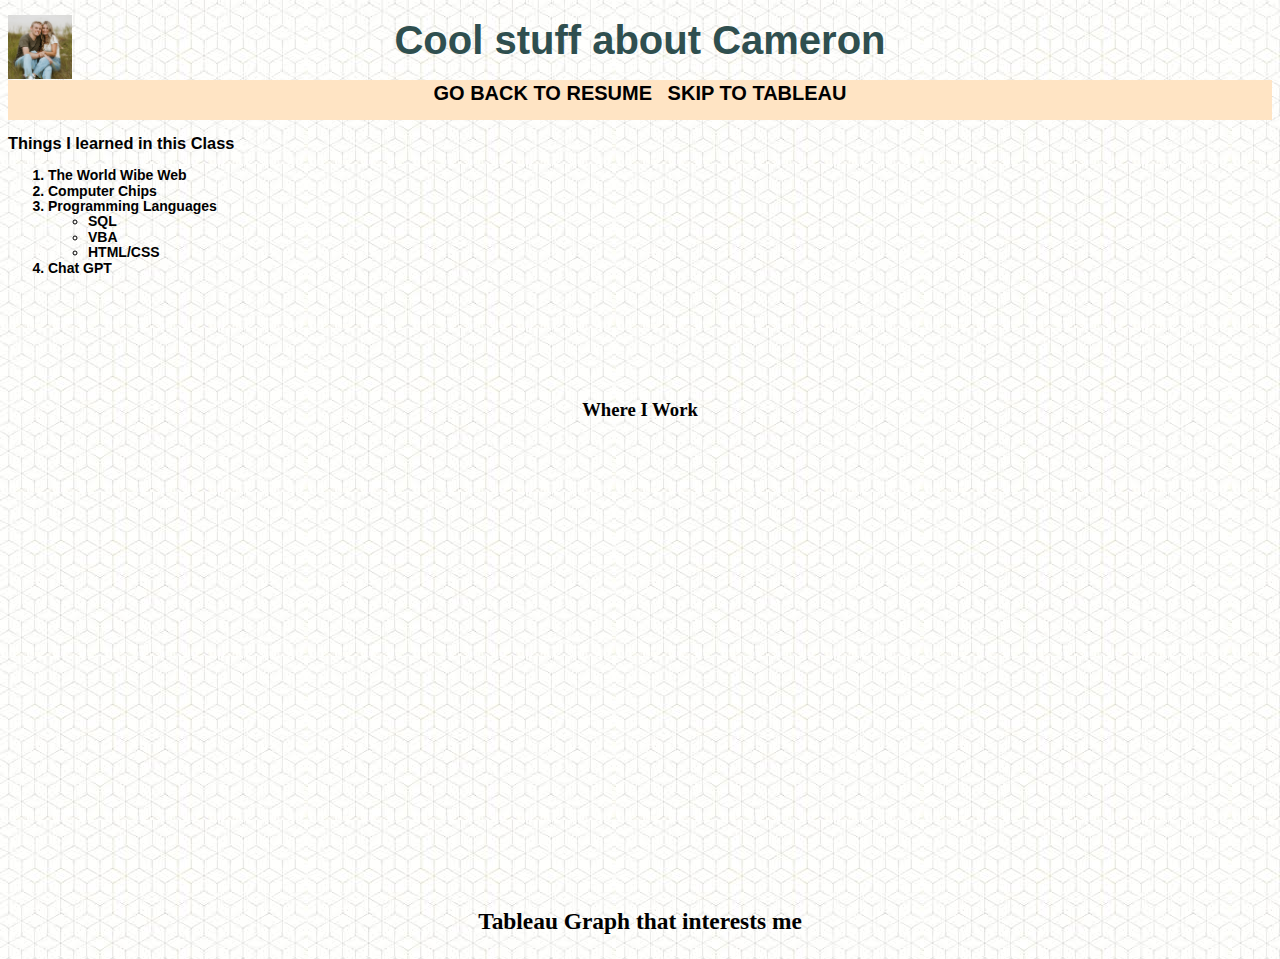
==== html/custom.html @ 235b1915 "updates" ====
<!DOCTYPE html>
<html lang="en">
<head>
    <meta charset="UTF-8">
    <meta name="viewport" content="width=device-width, initial-scale=1.0">
    <title>Custom Page</title>
    <link href="../css/style.css" rel="stylesheet"/>
</head>
<body>
    <div class="header">
        <img id = "icon" src="../assets/img/profile.jpg" alt="picture of me and my wife">
            <h1>Cool stuff about Cameron</h1>
        <div class = "nav">
            <a id="navbar" href="../index.html">GO BACK TO RESUME</a>
            <a id="navbar" href="#tableau">SKIP TO TABLEAU</a>
        </div>
    </div>

    <div id = "h3" class = "list">
        <h3 class = "List">Things I learned in this Class</h3>
        <ol>
            <li>The World Wibe Web</li>
            <li>Computer Chips</li>
            <li>
              Programming Languages
              <ul>
                <li>SQL</li>
                <li>VBA</li>
                <li>HTML/CSS</li>
              </ul>
            </li>
            <li>Chat GPT</li>
          </ol>
    </div>
    <br><br><br><br><br>
    <div id = "video">
        <h3>Where I Work</h3>
        <iframe width="560" height="315" src="https://www.youtube.com/embed/xbYz1xIxNKs?si=BDIE9h4CoJZg8kLK" title="YouTube video player" frameborder="0" allow="accelerometer; autoplay; clipboard-write; encrypted-media; gyroscope; picture-in-picture; web-share" allowfullscreen></iframe>
    </div>
    <div id="tableau">
        <h3>Tableau Graph that interests me</h3>
        <div class='tableauPlaceholder' id='viz1702438388408' style='position: relative'><noscript><a href='http:&#47;&#47;datastory.weebly.com'><img alt='BYU Football ' src='https:&#47;&#47;public.tableau.com&#47;static&#47;images&#47;AH&#47;AHistoryofBYUFootball&#47;BYUFootball&#47;1_rss.png' style='border: none' /></a></noscript><object class='tableauViz'  style='display:none;'><param name='host_url' value='https%3A%2F%2Fpublic.tableau.com%2F' /> <param name='embed_code_version' value='3' /> <param name='site_root' value='' /><param name='name' value='AHistoryofBYUFootball&#47;BYUFootball' /><param name='tabs' value='no' /><param name='toolbar' value='yes' /><param name='static_image' value='https:&#47;&#47;public.tableau.com&#47;static&#47;images&#47;AH&#47;AHistoryofBYUFootball&#47;BYUFootball&#47;1.png' /> <param name='animate_transition' value='yes' /><param name='display_static_image' value='yes' /><param name='display_spinner' value='yes' /><param name='display_overlay' value='yes' /><param name='display_count' value='yes' /><param name='language' value='en-US' /></object></div>                <script type='text/javascript'>                    var divElement = document.getElementById('viz1702438388408');                    var vizElement = divElement.getElementsByTagName('object')[0];                    vizElement.style.width='800px';vizElement.style.height='1027px';                    var scriptElement = document.createElement('script');                    scriptElement.src = 'https://public.tableau.com/javascripts/api/viz_v1.js';                    vizElement.parentNode.insertBefore(scriptElement, vizElement);                </script>
    </div>
</body>
</html>
---- css/style.css ----
body {
    background-image: url("../assets/img/background.jpg");
    background-repeat: repeat;
}

.nav{
    background-color: bisque;
    text-align: center;
    font-family: "Century Gothic", CenturyGothic, AppleGothic, sans-serif;
    font-size: 20px;
    font-style: normal;
    font-variant: normal;
    font-weight: 700;
    line-height: 26.4px;
    text-decoration:none;
    height: 40px;
    top:5%;
    
}

li {
    text-decoration:none;
    list-style-type: style type bullet;
}

#navbar:hover{
    font-size: 24px;
    font-style: bold;
    font-variant: normal;
    font-weight: 700;
    line-height: 26.4px;
    text-decoration:none;
    height: 40px;
    color:black;
}

#navbar {
    margin:5px;
    text-decoration:none;
    color:black;
    
   
}


#navbar:visited {
    margin:5px;
    text-decoration:none;
    color:black;
}

h1{
    Text-align: center;
    color: darkslategrey;
    font-family: "Century Gothic", CenturyGothic, AppleGothic, sans-serif;
    font-size: 40px;
    font-style: normal;
    font-variant: normal;
    font-weight: 700;
    line-height: 26.4px;
 } 
     
#h3{ 
    font-family: "Century Gothic", CenturyGothic, AppleGothic, sans-serif;
    font-size: 14px; 
    font-style: normal;
    font-variant: normal;
    font-weight: 700; 
    line-height: 15.4px; 
}
    
 p { 
    font-family: "Century Gothic", CenturyGothic, AppleGothic, sans-serif;
    font-size: 14px;
    font-style: normal; 
    font-variant: normal; 
    font-weight: 400;
    line-height: 20px;
} 

#video {
    text-align:center;
    
}

#icon {
    width: 5%;
    position:absolute;
    top: 15px;
}

#tableau {
    position:relative;
    width:60%;
    margin: 0 auto;
    margin-top:150px;
    text-align:center;
    font-size:20px;
    
}
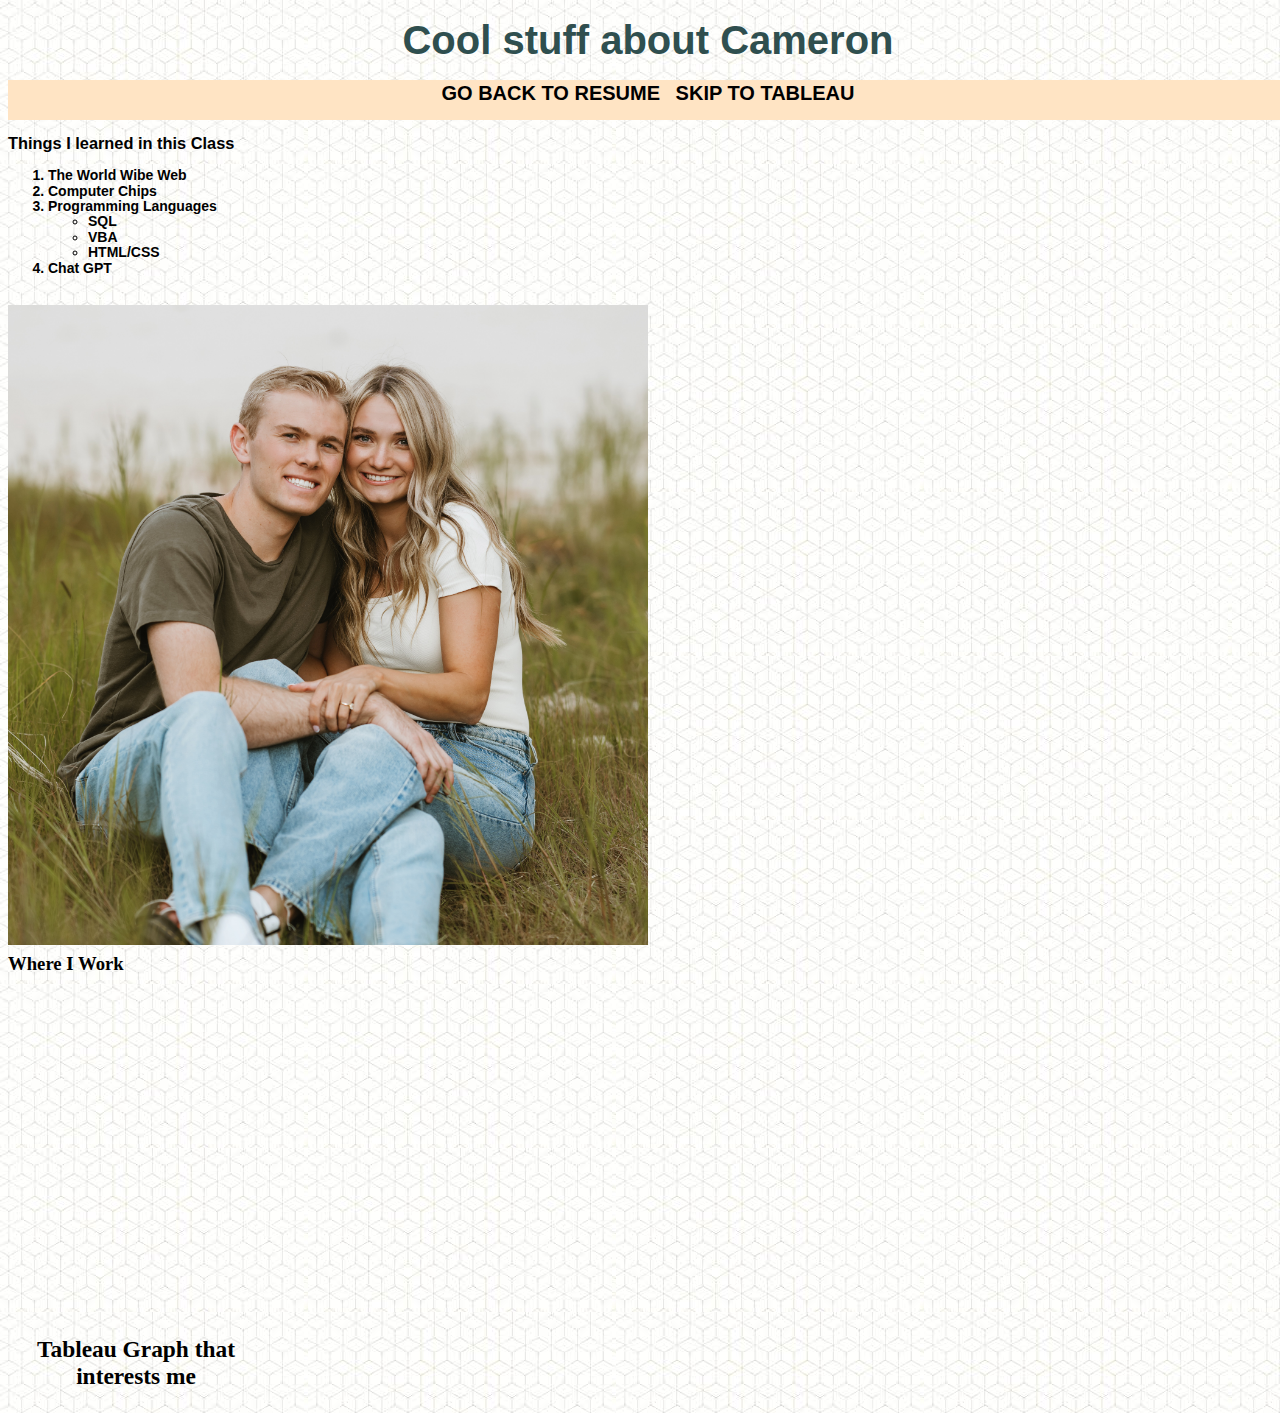
==== commit a9cb995d: "final changes" ====
--- a/html/custom.html
+++ b/html/custom.html
@@ -8,14 +8,14 @@
 </head>
 <body>
     <div class="header">
-        <img id = "icon" src="../assets/img/profile.jpg" alt="picture of me and my wife">
             <h1>Cool stuff about Cameron</h1>
         <div class = "nav">
             <a id="navbar" href="../index.html">GO BACK TO RESUME</a>
             <a id="navbar" href="#tableau">SKIP TO TABLEAU</a>
         </div>
     </div>
-
+    <div>
+<div class = "sidebyside">
     <div id = "h3" class = "list">
         <h3 class = "List">Things I learned in this Class</h3>
         <ol>
@@ -32,14 +32,20 @@
             <li>Chat GPT</li>
           </ol>
     </div>
-    <br><br><br><br><br>
-    <div id = "video">
+    <div class = "sidebyside">
+        <img id = "icon" src="../assets/img/profile.jpg" alt="picture of me and my wife">
+    </div>
+</div>
+<div>
+    </div>
+    <div id = "video" class="sidebyside">
         <h3>Where I Work</h3>
         <iframe width="560" height="315" src="https://www.youtube.com/embed/xbYz1xIxNKs?si=BDIE9h4CoJZg8kLK" title="YouTube video player" frameborder="0" allow="accelerometer; autoplay; clipboard-write; encrypted-media; gyroscope; picture-in-picture; web-share" allowfullscreen></iframe>
+     </div>
+    <div id="tableau" >
+        <h3>Tableau Graph that interests me</h3>
+        <div class='tableauPlaceholder tableau-attempt' id='viz1702438388408' style='position: relative'><noscript><a href='http:&#47;&#47;datastory.weebly.com'><img alt='BYU Football ' src='https:&#47;&#47;public.tableau.com&#47;static&#47;images&#47;AH&#47;AHistoryofBYUFootball&#47;BYUFootball&#47;1_rss.png' style='border: none' /></a></noscript><object class='tableauViz'  style='display:none;'><param name='host_url' value='https%3A%2F%2Fpublic.tableau.com%2F' /> <param name='embed_code_version' value='3' /> <param name='site_root' value='' /><param name='name' value='AHistoryofBYUFootball&#47;BYUFootball' /><param name='tabs' value='no' /><param name='toolbar' value='yes' /><param name='static_image' value='https:&#47;&#47;public.tableau.com&#47;static&#47;images&#47;AH&#47;AHistoryofBYUFootball&#47;BYUFootball&#47;1.png' /> <param name='animate_transition' value='yes' /><param name='display_static_image' value='yes' /><param name='display_spinner' value='yes' /><param name='display_overlay' value='yes' /><param name='display_count' value='yes' /><param name='language' value='en-US' /></object></div>                <script type='text/javascript'>                    var divElement = document.getElementById('viz1702438388408');                    var vizElement = divElement.getElementsByTagName('object')[0];                    vizElement.style.width='800px';vizElement.style.height='1027px';                    var scriptElement = document.createElement('script');                    scriptElement.src = 'https://public.tableau.com/javascripts/api/viz_v1.js';                    vizElement.parentNode.insertBefore(scriptElement, vizElement);                </script>
     </div>
-    <div id="tableau">
-        <h3>Tableau Graph that interests me</h3>
-        <div class='tableauPlaceholder' id='viz1702438388408' style='position: relative'><noscript><a href='http:&#47;&#47;datastory.weebly.com'><img alt='BYU Football ' src='https:&#47;&#47;public.tableau.com&#47;static&#47;images&#47;AH&#47;AHistoryofBYUFootball&#47;BYUFootball&#47;1_rss.png' style='border: none' /></a></noscript><object class='tableauViz'  style='display:none;'><param name='host_url' value='https%3A%2F%2Fpublic.tableau.com%2F' /> <param name='embed_code_version' value='3' /> <param name='site_root' value='' /><param name='name' value='AHistoryofBYUFootball&#47;BYUFootball' /><param name='tabs' value='no' /><param name='toolbar' value='yes' /><param name='static_image' value='https:&#47;&#47;public.tableau.com&#47;static&#47;images&#47;AH&#47;AHistoryofBYUFootball&#47;BYUFootball&#47;1.png' /> <param name='animate_transition' value='yes' /><param name='display_static_image' value='yes' /><param name='display_spinner' value='yes' /><param name='display_overlay' value='yes' /><param name='display_count' value='yes' /><param name='language' value='en-US' /></object></div>                <script type='text/javascript'>                    var divElement = document.getElementById('viz1702438388408');                    var vizElement = divElement.getElementsByTagName('object')[0];                    vizElement.style.width='800px';vizElement.style.height='1027px';                    var scriptElement = document.createElement('script');                    scriptElement.src = 'https://public.tableau.com/javascripts/api/viz_v1.js';                    vizElement.parentNode.insertBefore(scriptElement, vizElement);                </script>
-    </div>
+</div>
 </body>
 </html>--- a/css/style.css
+++ b/css/style.css
@@ -1,6 +1,7 @@
 body {
     background-image: url("../assets/img/background.jpg");
     background-repeat: repeat;
+    width:100%;
 }
 
 .nav{
@@ -79,23 +80,33 @@
 } 
 
 #video {
-    text-align:center;
+    text-align:left;
     
 }
 
 #icon {
-    width: 5%;
-    position:absolute;
+    width: 50%;
+    position:relative;
     top: 15px;
 }
 
 #tableau {
     position:relative;
-    width:60%;
+    width:20%;
     margin: 0 auto;
-    margin-top:150px;
     text-align:center;
     font-size:20px;
+    margin-left:0%;
     
 }
-             +             
+.sidebyside {
+    /* float:left; */
+    width:50%;
+    box-sizing: border-box;
+    display: inline;
+}
+
+.tableau-attempt {
+    width: 100px ip !important;
+}